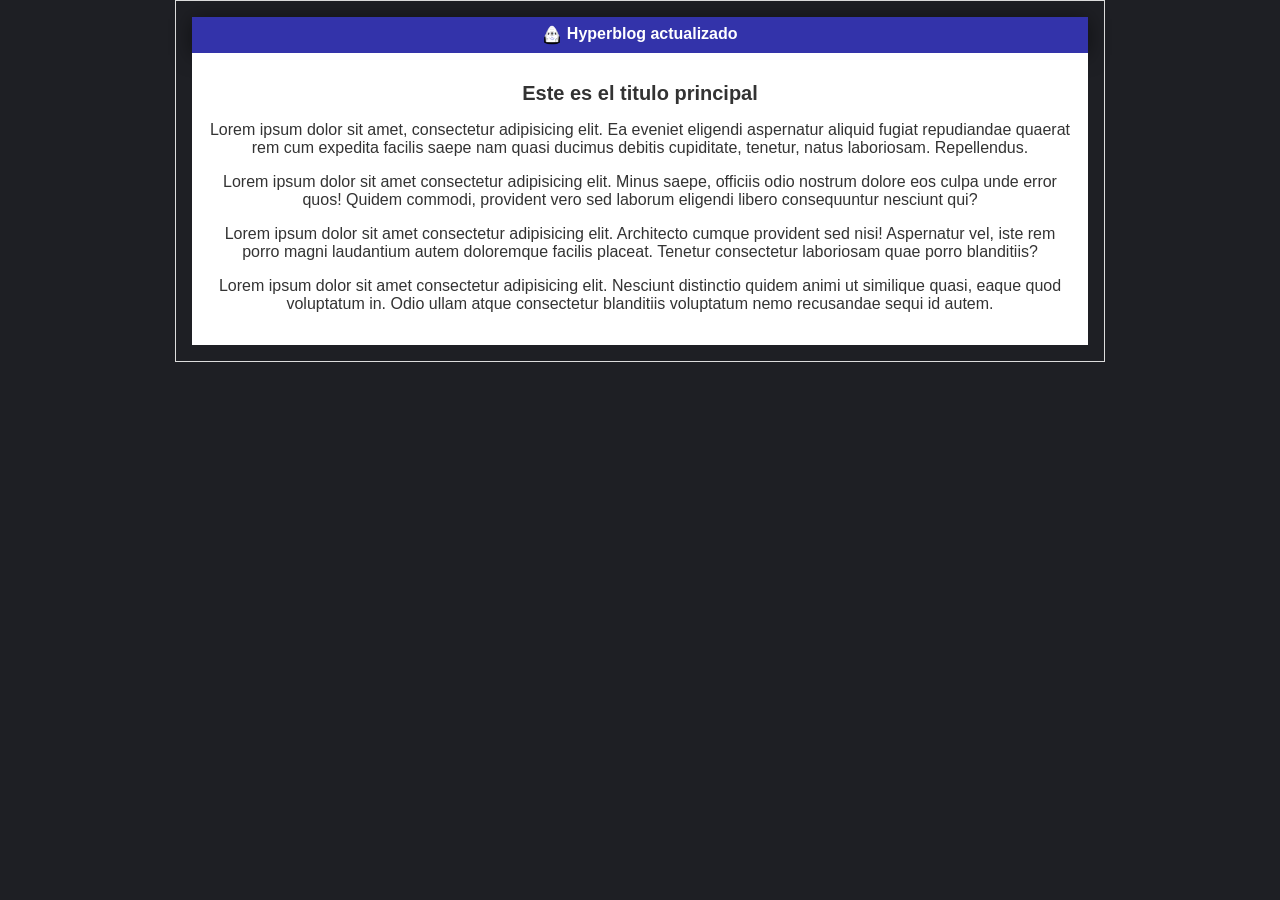
==== blogpost.html @ 17b196b9 "Logo nuevo - fondo" ====
<!DOCTYPE html>
<html lang="en">
<head>
    <meta charset="UTF-8">
    <meta http-equiv="X-UA-Compatible" content="IE=edge">
    <meta name="viewport" content="width=device-width, initial-scale=1.0">
    <title>Bienvenido a Hyperblog</title>
    <link rel="stylesheet" href="./css/estilos.css">
</head>
<body>
    <div id="container">
        <div id="cabecera">
            <img id="logo" src="./imagenes/dragon.png" alt="./imagenes/dragon.png">
            Hyperblog actualizado
        </div>
        <div id="post">
            <h1>Este es el titulo principal</h1>
            <P>Lorem ipsum dolor sit amet, consectetur adipisicing elit. Ea eveniet eligendi aspernatur aliquid fugiat repudiandae quaerat rem cum expedita facilis saepe nam quasi ducimus debitis cupiditate, tenetur, natus laboriosam. Repellendus.</P>
       <p>Lorem ipsum dolor sit amet consectetur adipisicing elit. Minus saepe, officiis odio nostrum dolore eos culpa unde error quos! Quidem commodi, provident vero sed laborum eligendi libero consequuntur nesciunt qui?</p>
       <p>Lorem ipsum dolor sit amet consectetur adipisicing elit. Architecto cumque provident sed nisi! Aspernatur vel, iste rem porro magni laudantium autem doloremque facilis placeat. Tenetur consectetur laboriosam quae porro blanditiis?</p>
       <p>Lorem ipsum dolor sit amet consectetur adipisicing elit. Nesciunt distinctio quidem animi ut similique quasi, eaque quod voluptatum in. Odio ullam atque consectetur blanditiis voluptatum nemo recusandae sequi id autem.</p>
        </div>
    </div>
</body>
</html>
---- css/estilos.css ----
body {
    background: #1e1f24;
    color: #333;
    text-align: center;
    font-family: sans-serif;
    margin: 0;
    padding: 0;
    font-size: 16px;
}
#container{
   width: 70%;
   padding: 1em;
   text-align: center;
   border: 1px solid #DDD;
   margin: 0 auto; 
}
#container h1{
    font-size: 20px;
}
#cabecera{
    background: #33a;
    box-shadow: 0px 2px 20px 0px rgba(0,0,0,0.5);
    color: white;
    font-weight: bold;
    margin: 0;
    padding: 0.5em;
}
#cabecera img{
    width: 20px;
    vertical-align: middle;
}
#post {
    background: white;
    padding: 1em;
}
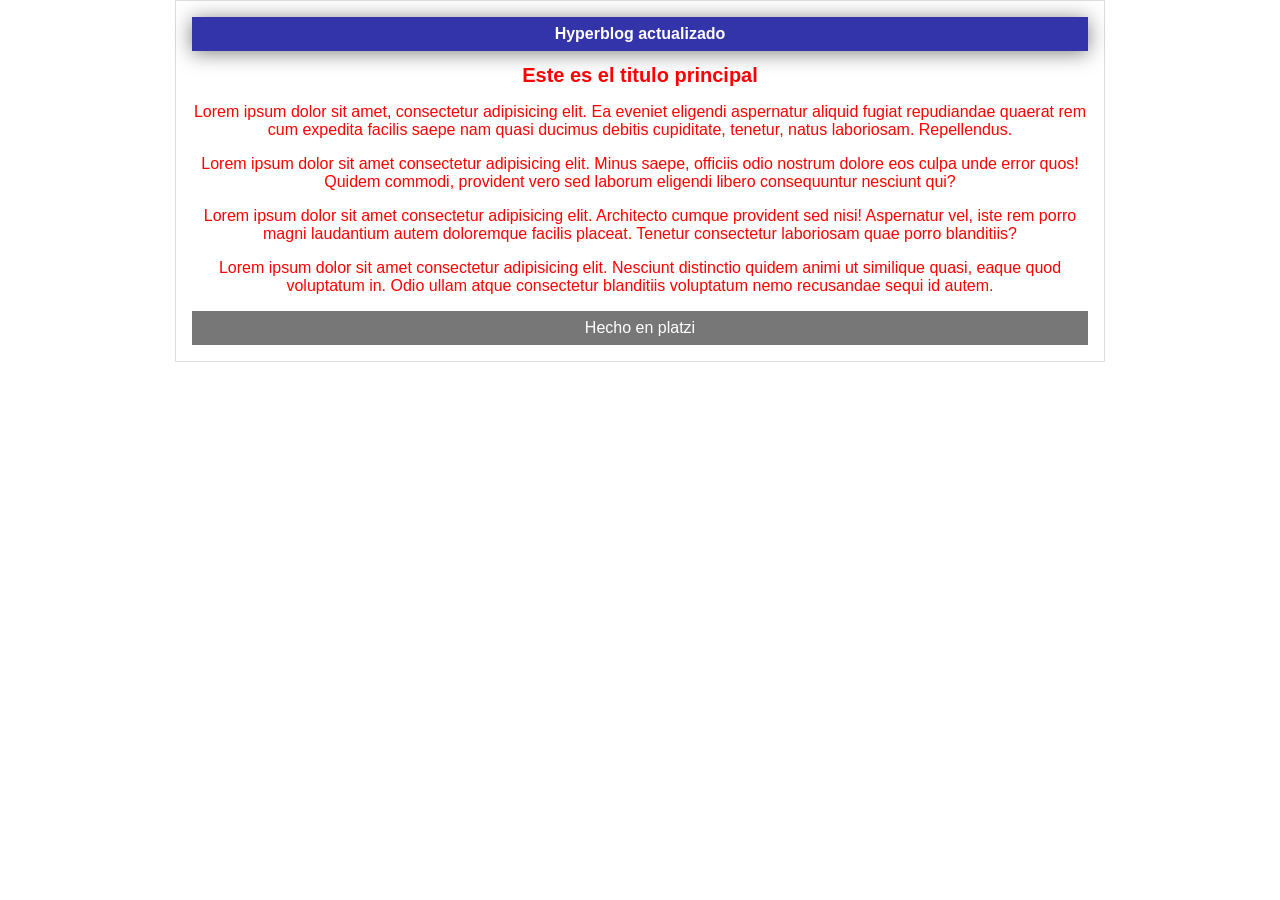
==== commit bce63e29: "Creacion del footer" ====
--- a/blogpost.html
+++ b/blogpost.html
@@ -10,7 +10,6 @@
 <body>
     <div id="container">
         <div id="cabecera">
-            <img id="logo" src="./imagenes/dragon.png" alt="./imagenes/dragon.png">
             Hyperblog actualizado
         </div>
         <div id="post">
@@ -20,6 +19,9 @@
        <p>Lorem ipsum dolor sit amet consectetur adipisicing elit. Architecto cumque provident sed nisi! Aspernatur vel, iste rem porro magni laudantium autem doloremque facilis placeat. Tenetur consectetur laboriosam quae porro blanditiis?</p>
        <p>Lorem ipsum dolor sit amet consectetur adipisicing elit. Nesciunt distinctio quidem animi ut similique quasi, eaque quod voluptatum in. Odio ullam atque consectetur blanditiis voluptatum nemo recusandae sequi id autem.</p>
         </div>
+        <div id="footer">
+            Hecho en platzi
+        </div>
     </div>
 </body>
 </html>
--- a/css/estilos.css
+++ b/css/estilos.css
@@ -1,6 +1,5 @@
 body {
-    background: #1e1f24;
-    color: #333;
+    color: red;
     text-align: center;
     font-family: sans-serif;
     margin: 0;
@@ -25,11 +24,9 @@
     margin: 0;
     padding: 0.5em;
 }
-#cabecera img{
-    width: 20px;
-    vertical-align: middle;
-}
-#post {
-    background: white;
-    padding: 1em;
+#footer{
+    background-color: #777;
+    color: white;
+    text-align: center;
+    padding: 0.5em;
 }
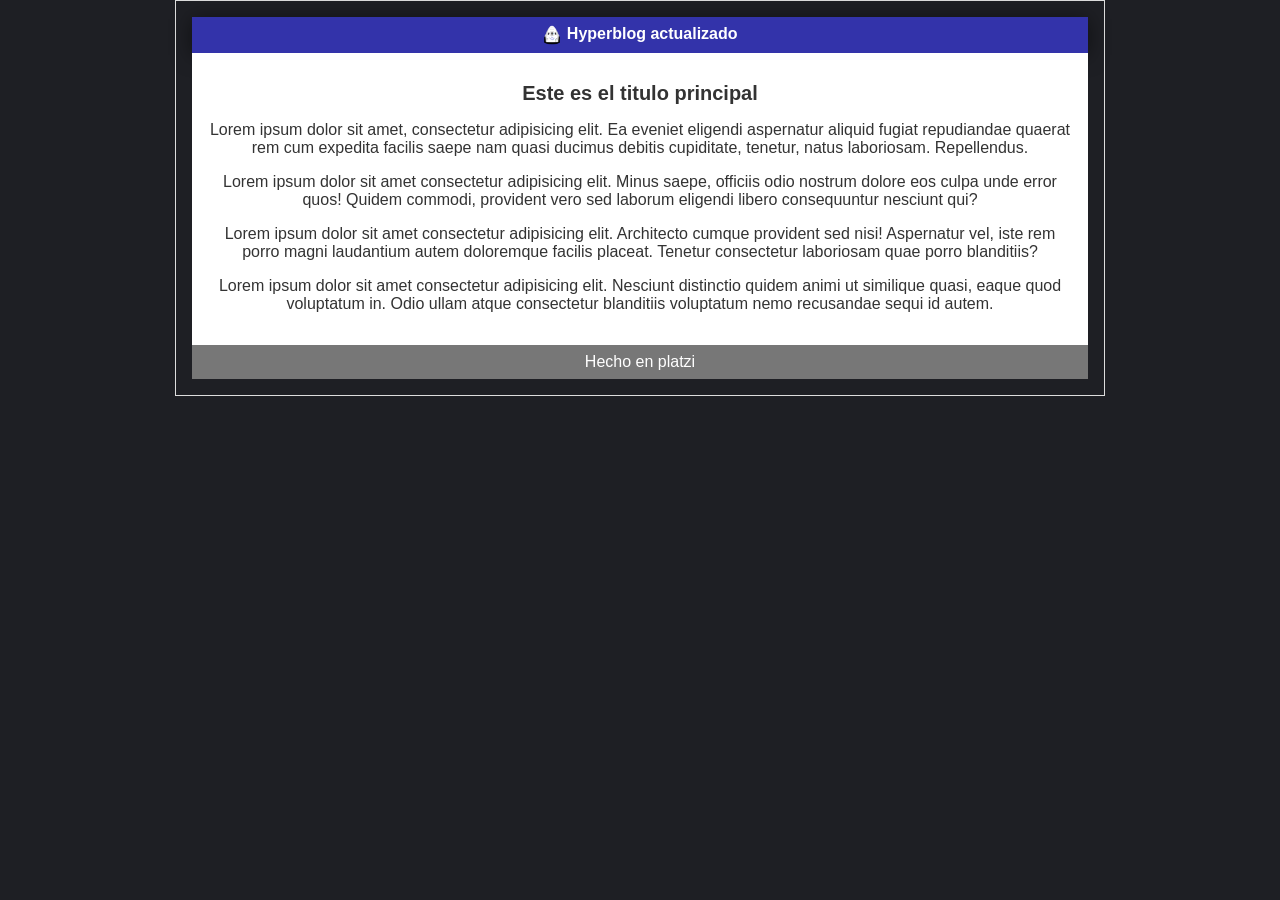
==== commit 2023df88: "Union de Ambas partes" ====
--- a/blogpost.html
+++ b/blogpost.html
@@ -10,6 +10,7 @@
 <body>
     <div id="container">
         <div id="cabecera">
+            <img id="logo" src="./imagenes/dragon.png" alt="./imagenes/dragon.png">
             Hyperblog actualizado
         </div>
         <div id="post">
--- a/css/estilos.css
+++ b/css/estilos.css
@@ -1,5 +1,6 @@
 body {
-    color: red;
+    background: #1e1f24;
+    color: #333;
     text-align: center;
     font-family: sans-serif;
     margin: 0;
@@ -24,6 +25,14 @@
     margin: 0;
     padding: 0.5em;
 }
+#cabecera img{
+    width: 20px;
+    vertical-align: middle;
+}
+#post {
+    background: white;
+    padding: 1em;
+}
 #footer{
     background-color: #777;
     color: white;
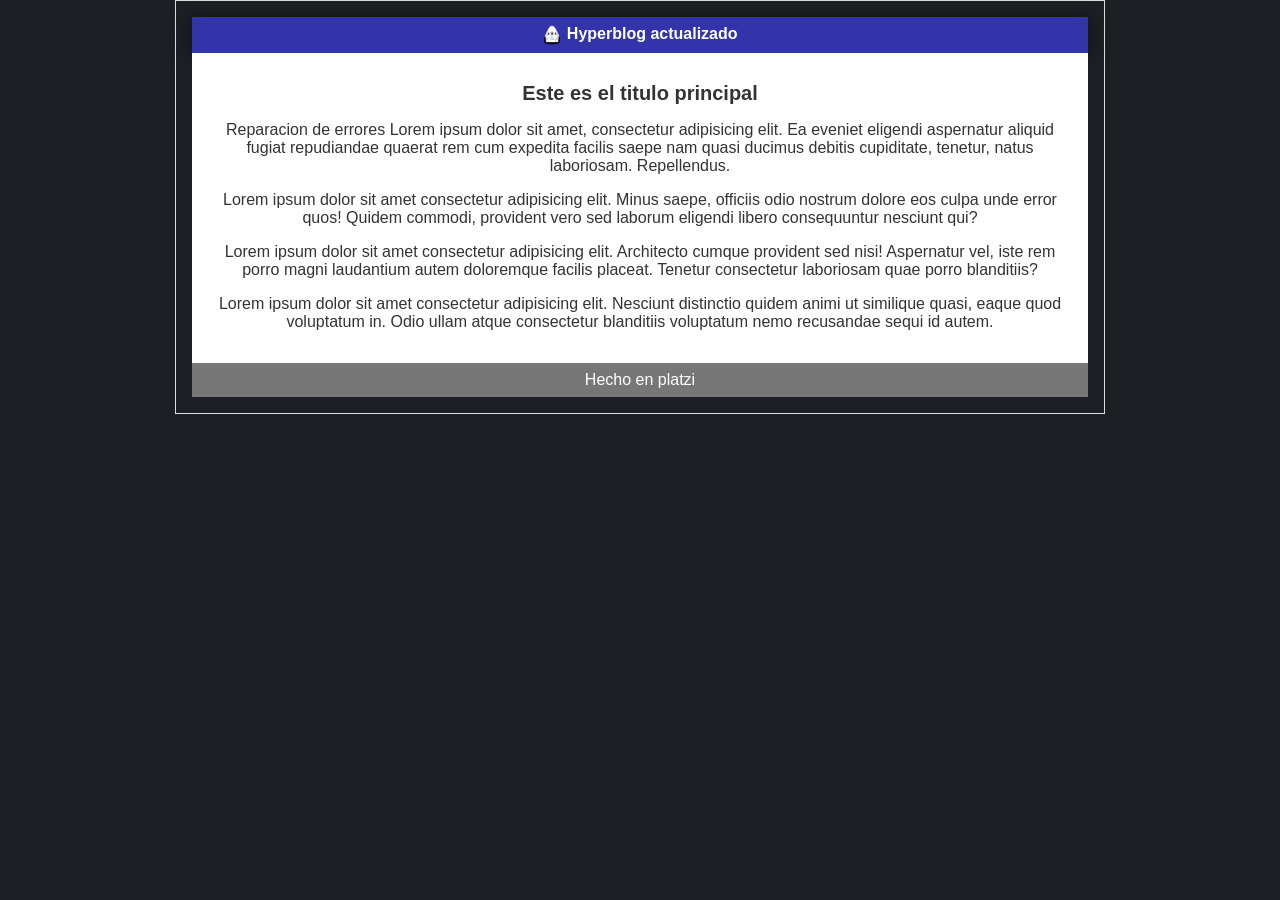
==== commit e7426f74: "Agregar y modificar" ====
--- a/blogpost.html
+++ b/blogpost.html
@@ -15,7 +15,7 @@
         </div>
         <div id="post">
             <h1>Este es el titulo principal</h1>
-            <P>Lorem ipsum dolor sit amet, consectetur adipisicing elit. Ea eveniet eligendi aspernatur aliquid fugiat repudiandae quaerat rem cum expedita facilis saepe nam quasi ducimus debitis cupiditate, tenetur, natus laboriosam. Repellendus.</P>
+            <P>Reparacion de errores Lorem ipsum dolor sit amet, consectetur adipisicing elit. Ea eveniet eligendi aspernatur aliquid fugiat repudiandae quaerat rem cum expedita facilis saepe nam quasi ducimus debitis cupiditate, tenetur, natus laboriosam. Repellendus.</P>
        <p>Lorem ipsum dolor sit amet consectetur adipisicing elit. Minus saepe, officiis odio nostrum dolore eos culpa unde error quos! Quidem commodi, provident vero sed laborum eligendi libero consequuntur nesciunt qui?</p>
        <p>Lorem ipsum dolor sit amet consectetur adipisicing elit. Architecto cumque provident sed nisi! Aspernatur vel, iste rem porro magni laudantium autem doloremque facilis placeat. Tenetur consectetur laboriosam quae porro blanditiis?</p>
        <p>Lorem ipsum dolor sit amet consectetur adipisicing elit. Nesciunt distinctio quidem animi ut similique quasi, eaque quod voluptatum in. Odio ullam atque consectetur blanditiis voluptatum nemo recusandae sequi id autem.</p>
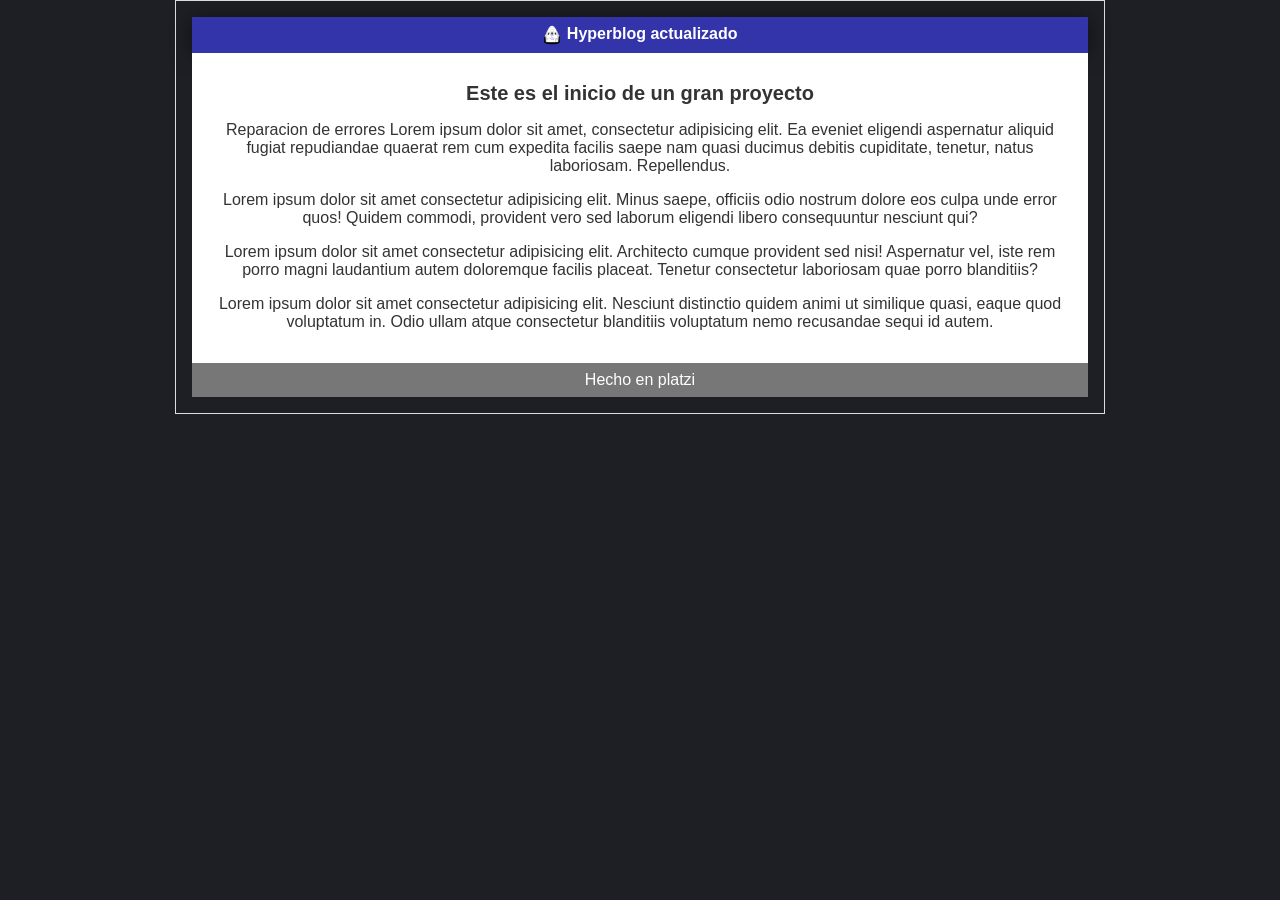
==== commit c6f472f6: "Cambio de titulo" ====
--- a/blogpost.html
+++ b/blogpost.html
@@ -4,7 +4,7 @@
     <meta charset="UTF-8">
     <meta http-equiv="X-UA-Compatible" content="IE=edge">
     <meta name="viewport" content="width=device-width, initial-scale=1.0">
-    <title>Bienvenido a Hyperblog</title>
+    <title>Hyperblog es un blog del futuro</title>
     <link rel="stylesheet" href="./css/estilos.css">
 </head>
 <body>
@@ -14,7 +14,7 @@
             Hyperblog actualizado
         </div>
         <div id="post">
-            <h1>Este es el titulo principal</h1>
+            <h1>Este es el inicio de un gran proyecto</h1>
             <P>Reparacion de errores Lorem ipsum dolor sit amet, consectetur adipisicing elit. Ea eveniet eligendi aspernatur aliquid fugiat repudiandae quaerat rem cum expedita facilis saepe nam quasi ducimus debitis cupiditate, tenetur, natus laboriosam. Repellendus.</P>
        <p>Lorem ipsum dolor sit amet consectetur adipisicing elit. Minus saepe, officiis odio nostrum dolore eos culpa unde error quos! Quidem commodi, provident vero sed laborum eligendi libero consequuntur nesciunt qui?</p>
        <p>Lorem ipsum dolor sit amet consectetur adipisicing elit. Architecto cumque provident sed nisi! Aspernatur vel, iste rem porro magni laudantium autem doloremque facilis placeat. Tenetur consectetur laboriosam quae porro blanditiis?</p>
@@ -25,4 +25,4 @@
         </div>
     </div>
 </body>
-</html>+</html>
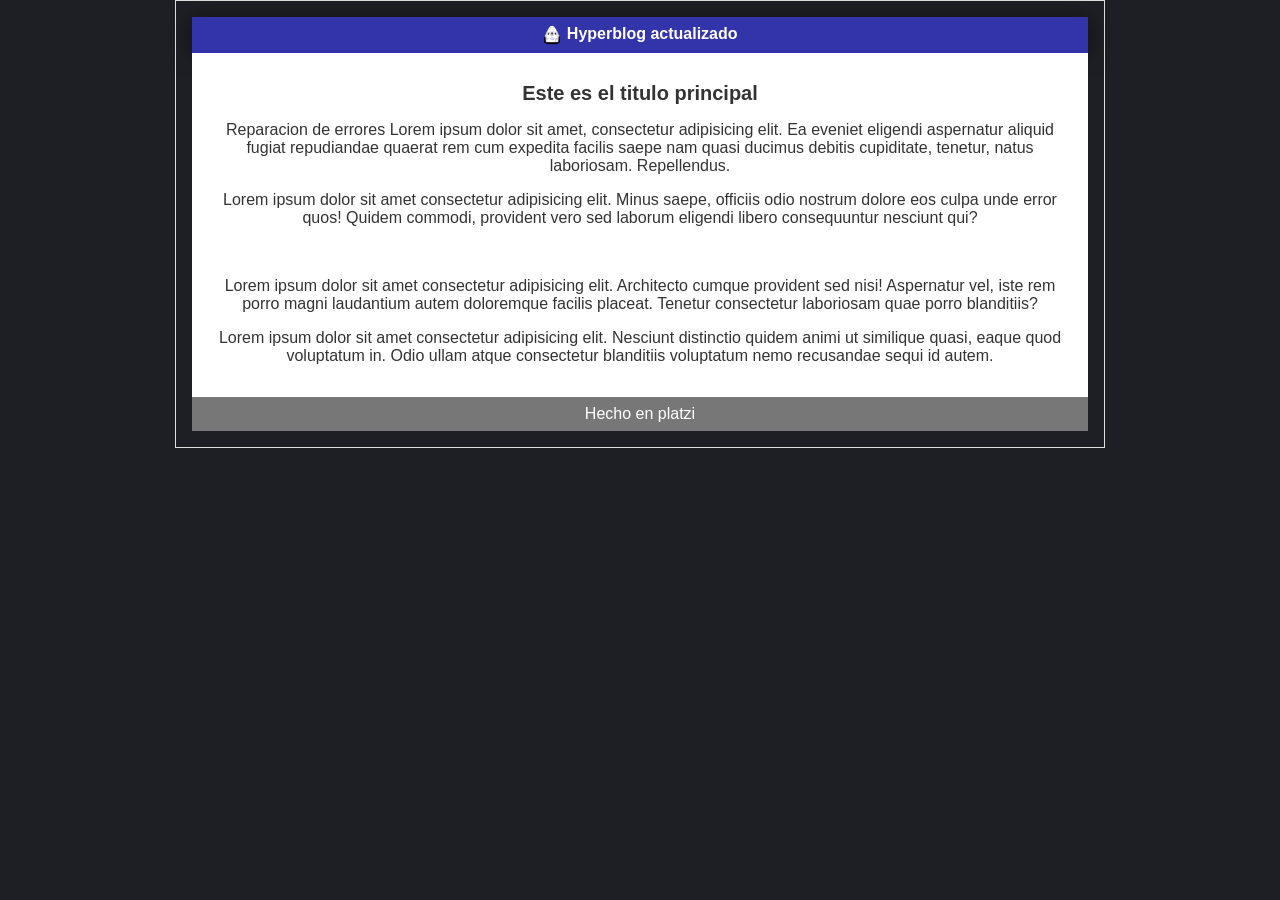
==== commit 0fe730a9: "Agregue una imagen" ====
--- a/blogpost.html
+++ b/blogpost.html
@@ -14,9 +14,10 @@
             Hyperblog actualizado
         </div>
         <div id="post">
-            <h1>Este es el inicio de un gran proyecto</h1>
+            <h1>Este es el titulo principal</h1>
             <P>Reparacion de errores Lorem ipsum dolor sit amet, consectetur adipisicing elit. Ea eveniet eligendi aspernatur aliquid fugiat repudiandae quaerat rem cum expedita facilis saepe nam quasi ducimus debitis cupiditate, tenetur, natus laboriosam. Repellendus.</P>
        <p>Lorem ipsum dolor sit amet consectetur adipisicing elit. Minus saepe, officiis odio nostrum dolore eos culpa unde error quos! Quidem commodi, provident vero sed laborum eligendi libero consequuntur nesciunt qui?</p>
+      <p><img src="./imagenes/Push.jpg" alt=""></p>
        <p>Lorem ipsum dolor sit amet consectetur adipisicing elit. Architecto cumque provident sed nisi! Aspernatur vel, iste rem porro magni laudantium autem doloremque facilis placeat. Tenetur consectetur laboriosam quae porro blanditiis?</p>
        <p>Lorem ipsum dolor sit amet consectetur adipisicing elit. Nesciunt distinctio quidem animi ut similique quasi, eaque quod voluptatum in. Odio ullam atque consectetur blanditiis voluptatum nemo recusandae sequi id autem.</p>
         </div>
@@ -25,4 +26,4 @@
         </div>
     </div>
 </body>
-</html>
+</html>
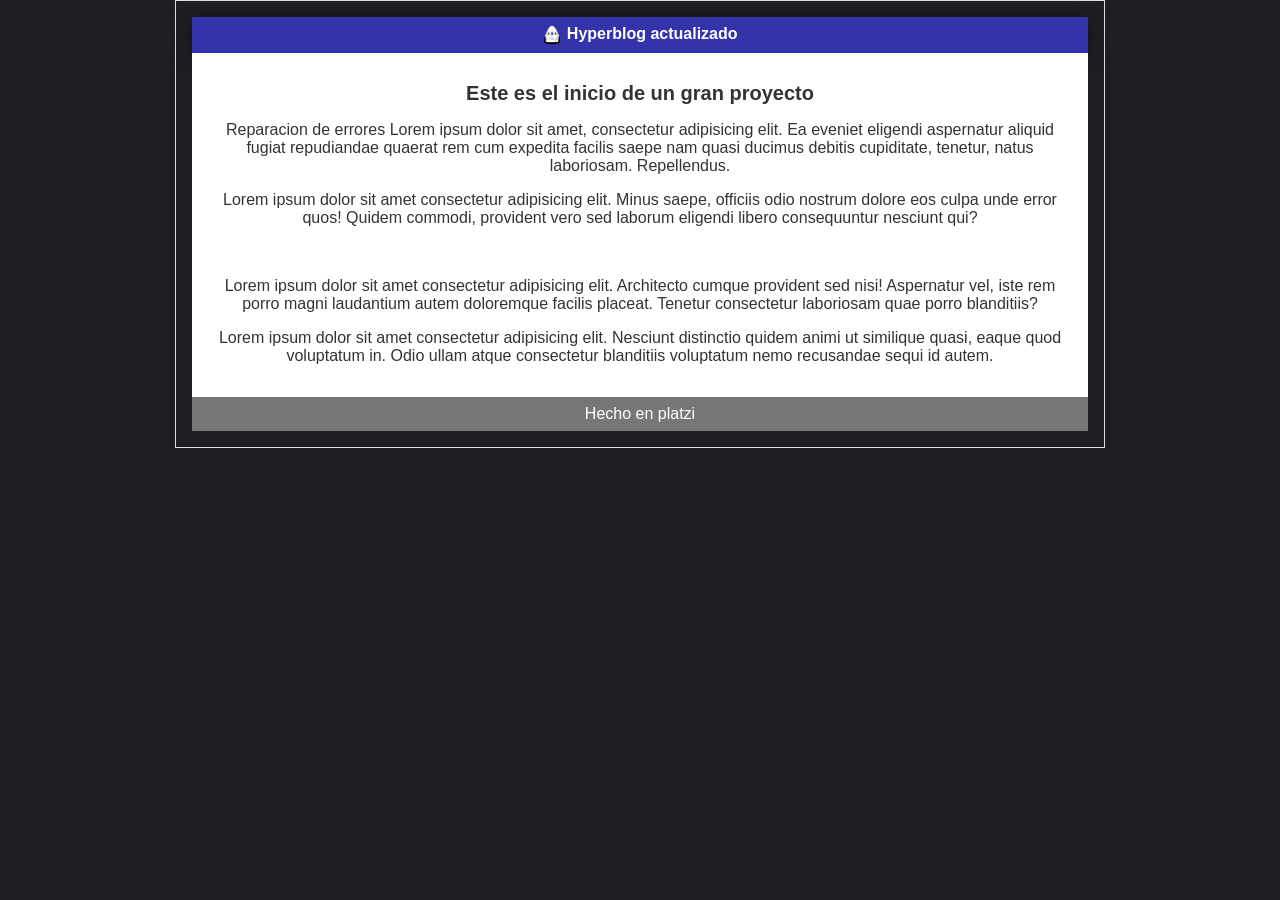
==== commit 5b7a4f62: "Merge branch 'main' of github.com:Franriquelme4/HyperBlog" ====
--- a/blogpost.html
+++ b/blogpost.html
@@ -14,7 +14,7 @@
             Hyperblog actualizado
         </div>
         <div id="post">
-            <h1>Este es el titulo principal</h1>
+            <h1>Este es el inicio de un gran proyecto</h1>
             <P>Reparacion de errores Lorem ipsum dolor sit amet, consectetur adipisicing elit. Ea eveniet eligendi aspernatur aliquid fugiat repudiandae quaerat rem cum expedita facilis saepe nam quasi ducimus debitis cupiditate, tenetur, natus laboriosam. Repellendus.</P>
        <p>Lorem ipsum dolor sit amet consectetur adipisicing elit. Minus saepe, officiis odio nostrum dolore eos culpa unde error quos! Quidem commodi, provident vero sed laborum eligendi libero consequuntur nesciunt qui?</p>
       <p><img src="./imagenes/Push.jpg" alt=""></p>
@@ -26,4 +26,4 @@
         </div>
     </div>
 </body>
-</html>+</html>
